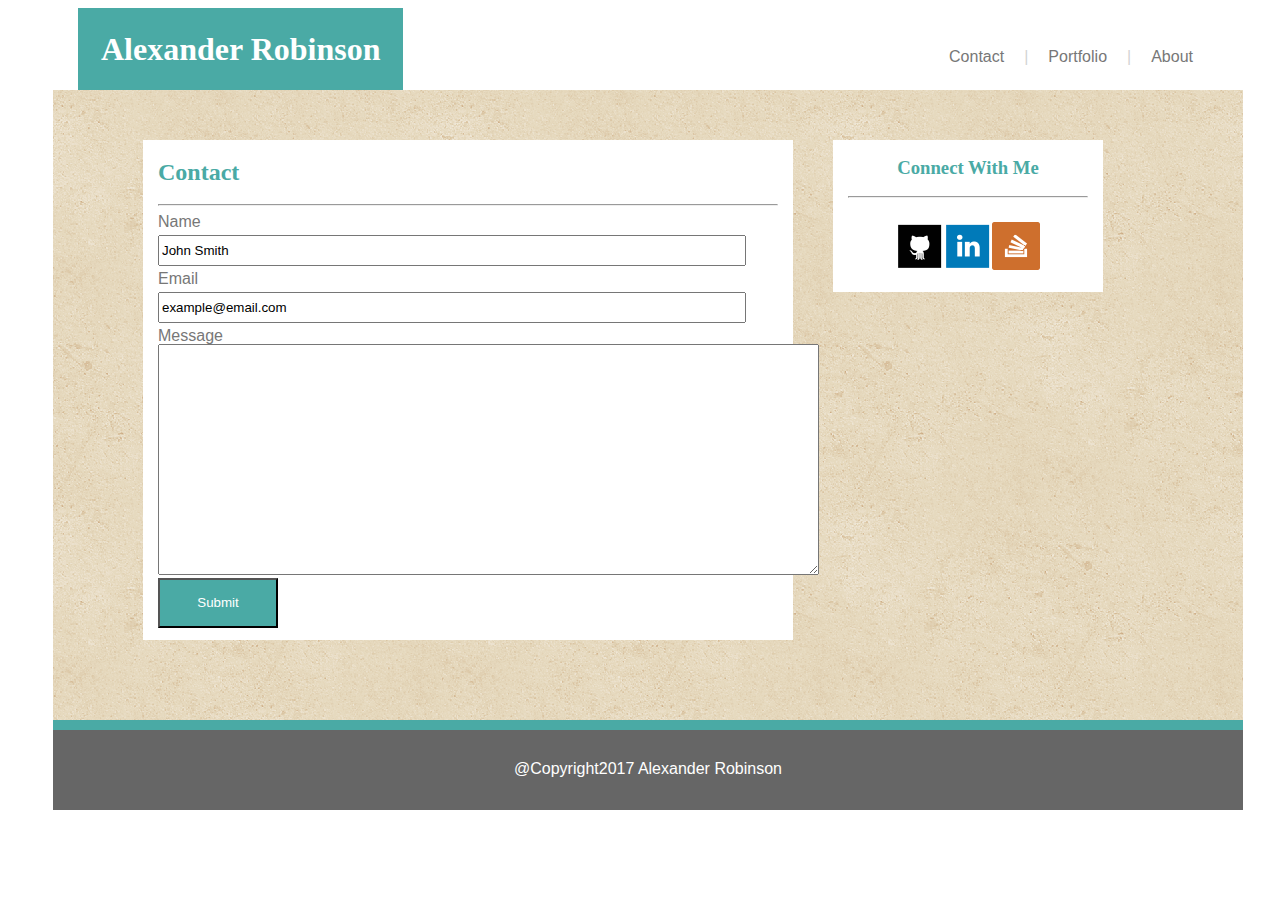
==== contact.html @ 138da3cb "random" ====
<!DOCTYPE html>
<html>
<head>
	<title>Contact</title>
	<link rel="stylesheet" type="text/css" href="css/reset.css">
	<link rel="stylesheet" type="text/css" href="css/style1.css">
</head>
<body>
<div id="body-container">
	<div id="header">
	<header>
	<h1>Alexander Robinson</h1>
		<nav>
			<ul>
				<li id="aboutim" class="navimg"><a href="index.html">About</a></li>
				<li class="navimg lazy">|</li>
				<li id="portim" class="navimg"><a href="portfolio.html">Portfolio</a></li>
				<li class="navimg lazy">|</li>
				<li id="contractim" class="navimg"><a href="contact.html">Contact</a></li>	
			</ul>	
		</nav>
	</header>
</div>

	<section>
		<article>
		<div id="about">
				<h2>Contact</h2>
				<hr></hr>
		<form>
   			Name <br>
 			<input type="text" name="Name" value="John Smith"><br>
  
  			Email <br>
  			<input type="text" name="Email" value="example@email.com"><br>
            
            Message <br>
  			<textarea name="message" rows="15" cols="80"></textarea><br>

 			<input type="submit" value="Submit">


		</form>


		</div>	
		</article>
		</form>
	</section>
<section>
	<aside id="connectdiv">
	<h3> Connect With Me</h3>
		<hr> </hr>
			<ul id="connectul">
				<li class="connectimg"> <a href="https://github.com/rath38"><img src="images/github.png" ></a></li>
				<li class="connectimg"> <a href="https://www.linkedin.com/in/alexander-robinson-99417768/"><img src="images/linkedin.png" ></a> </li>
				<li class="connectimg"> <a href="https://stackoverflow.com/users/8658001/alex-robinson"><img src="images/stackoverflow.png"></a> </li>
			</ul>
	</aside>
</section>

	<footer>
	<p>@Copyright2017 Alexander Robinson</p>
	</footer>

</div>
</body>
</html>
---- css/style1.css ----
body {
	
	height: 100%;
	width: 100%;
    font-family:'Arial', 'Helvetica Neue', Helvetica, sans-serif;
    color: #777777;

}
#body-container {
	width: 1190px;
	margin: auto;
	background-image: url(../images/vintage-concrete.png);
}

header {
	background-color: #ffffff ;
	margin: 6px auto;
	padding: 25px;
}
#about {
	width: 620px;
	background-color: #ffffff;
	height: 500px;
	float: left;
	margin-left: 90px;
	margin-bottom: 80px;
	margin-top: 40px;
	padding-left: 15px;
	padding-right: 15px;

} 
#aboutim{
	margin-right: 15px;
	text-decoration: none;
}
nav {
	width:50%;
    float: right;

}
h1, h2, h3, h4, h5 {
	font-family: 'Georgia', "Times", "Times New Roman", "serif";
	color: #4aaaa5; 
}
h1{
	display: inline;
	width: 50%;
	background-color: #4aaaa5;
	color: white;
	padding: 23px;
}
a {
	text-decoration: none;
	color: #777777;
}
ul li.navimg {
	float: right;
	padding: 0 10px 35px;
	}
ul li.lazy {
	color: lightgrey ;
}
.aboutim{
	border-right:
}
h3{
	text-align: center;
}
#connectdiv{
	height: 100%;
	background-color: #ffffff;
	float: right;
	width: 240px;
	margin-right: 140px;
	margin-top: 40px;
	text-align: center;
	padding-left: 15px;
    padding-right: 15px;
	}

ul#connectul{
	display: inline-block;
	padding: 0;
}
ul li.connectimg{
	float: left;
}
input[type=text]{
	width: 580px;
	height: 25px;
	margin-top: 5px;
	margin-bottom: 5px;
}
input[type=submit] {
	background-color: #4aaaa5;
	color: white;
	width: 120px;
	height: 50px
	
}
footer {
	text-align: center;
	background-color: #666666;
	width: 1190px;
	height: 80px;
	border-top: 10px solid #4aaaa5;
	clear: both;
}
footer p {
color: #ffffff;
padding-top: 15px;
}
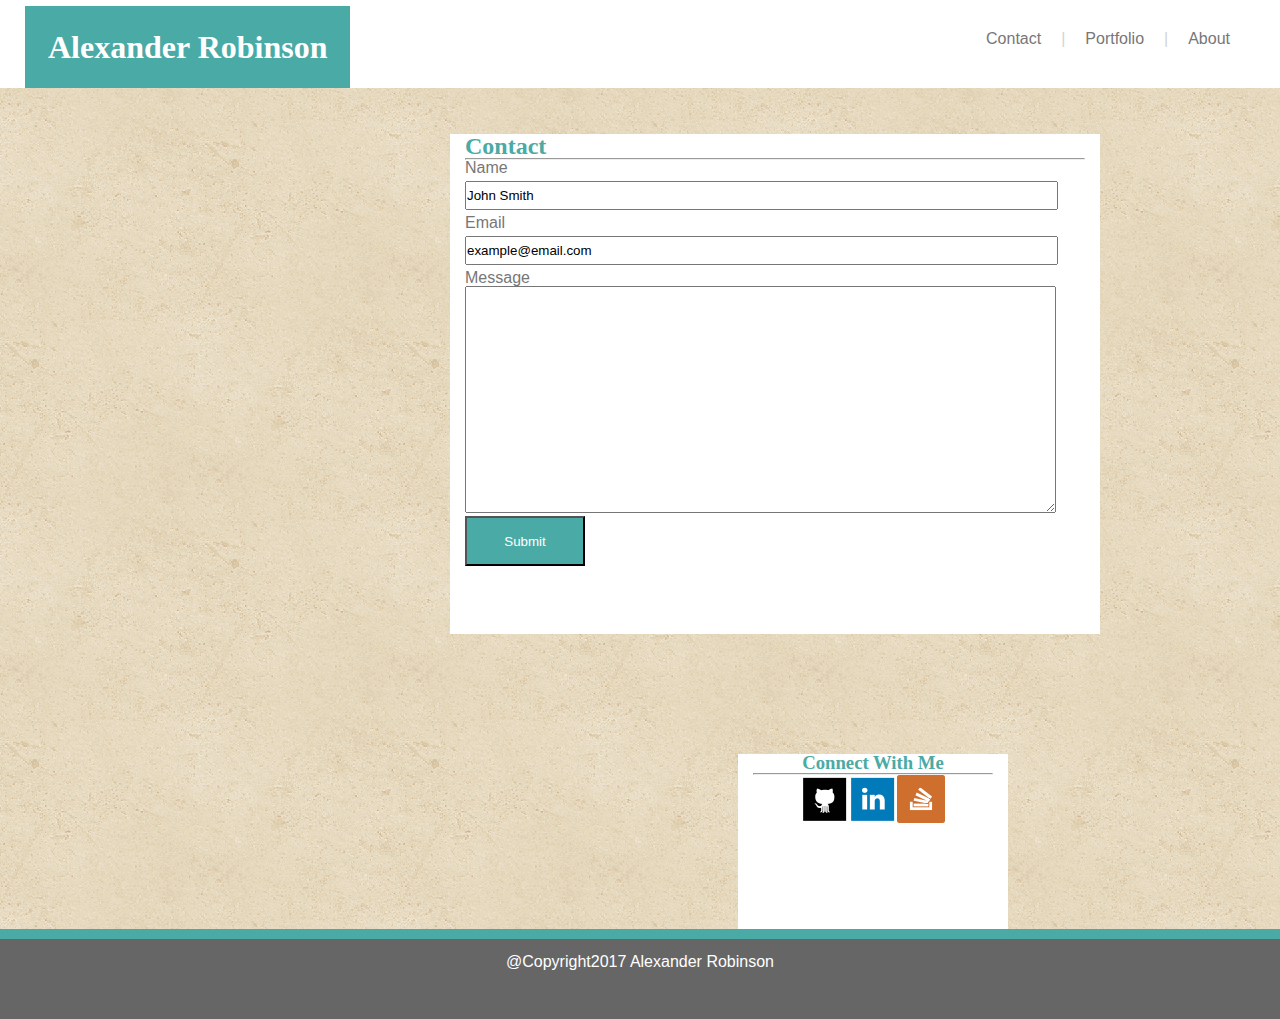
==== commit 4172ef49: "random" ====
--- a/contact.html
+++ b/contact.html
@@ -2,6 +2,7 @@
 <html>
 <head>
 	<title>Contact</title>
+	<meta name="viewport" content="width=device-width, initial-scale=1">
 	<link rel="stylesheet" type="text/css" href="css/reset.css">
 	<link rel="stylesheet" type="text/css" href="css/style1.css">
 </head>
--- a/css/style1.css
+++ b/css/style1.css
@@ -7,7 +7,7 @@
 
 }
 #body-container {
-	width: 1190px;
+	width: 100%;
 	margin: auto;
 	background-image: url(../images/vintage-concrete.png);
 }
@@ -22,7 +22,7 @@
 	background-color: #ffffff;
 	height: 500px;
 	float: left;
-	margin-left: 90px;
+	margin-left: 450px;
 	margin-bottom: 80px;
 	margin-top: 40px;
 	padding-left: 15px;
@@ -67,11 +67,11 @@
 	text-align: center;
 }
 #connectdiv{
-	height: 100%;
+	height: 175px;
 	background-color: #ffffff;
 	float: right;
 	width: 240px;
-	margin-right: 140px;
+	margin-right: 272px;
 	margin-top: 40px;
 	text-align: center;
 	padding-left: 15px;
@@ -86,11 +86,18 @@
 	float: left;
 }
 input[type=text]{
-	width: 580px;
+	width: 95%;
 	height: 25px;
 	margin-top: 5px;
 	margin-bottom: 5px;
 }
+textarea{
+	width: 95%;
+}
+
+
+
+
 input[type=submit] {
 	background-color: #4aaaa5;
 	color: white;
@@ -101,7 +108,7 @@
 footer {
 	text-align: center;
 	background-color: #666666;
-	width: 1190px;
+	width: 100%;
 	height: 80px;
 	border-top: 10px solid #4aaaa5;
 	clear: both;
@@ -110,3 +117,134 @@
 color: #ffffff;
 padding-top: 15px;
 }	
+
+@media (max-width: 1200px) {
+
+#about{
+	    margin-left: 8px;
+}
+
+
+#connectdiv{
+	padding-left: 1px;
+}
+
+
+@media (max-width:980px) {
+
+#about{
+
+margin-left:150px;
+width: 40%;
+height: 660px;
+
+
+
+}
+
+ img#profimg{
+ 	width:384px;
+ 	height:300px;
+ 	float: none;
+ 	margin: 0 auto 0 auto; 
+ }
+
+
+#connectdiv{
+	margin: 0 ;
+	margin-top: 40px;
+	margin-right: 120px;
+	width: 20%;
+
+}
+
+}
+
+@media (max-width:768px){
+
+header{
+	padding: 0;
+	width: 100%;
+	height: 55px;
+}
+h1{
+	width: 30%
+}
+
+nav{
+	width: 30%;
+}
+   
+ul li.navimg{
+    padding: 10px 5px 35px;
+}
+#about{
+	width: 95%;
+	height: 50%;
+	margin-left: 0;
+}
+
+img#profimg{
+	width: 250px;
+	height: 200px;
+
+}
+
+#connectdiv{
+
+	margin:0 auto 10px auto;
+	width: 100%;
+	height: 100px;
+}
+
+
+
+} 
+
+
+
+
+@media (max-width: 640px) {
+
+header{
+	text-align: center;
+	padding: 0 0 75px;
+}
+
+h1{
+	display: block;
+	width: 100%;
+}
+
+nav{
+	float: none;
+	margin: 6px auto 0 auto;
+	text-align: center;
+	width: fit-content;
+}
+
+ul li.navimg {
+	float: left;
+	padding: 10px;
+	}
+#about{
+width: 95%;
+height:60%;
+margin-left:0;
+
+}
+ img#profimg{
+ 	width:592px;
+ 	height:400px;
+ 	float: none;
+ 	margin: 0 auto 0 auto; 
+ }
+
+#connectdiv{
+	width: 95%;
+	margin-right:0;
+	margin-top: 0;
+	margin-bottom:10px; 
+
+}
+}